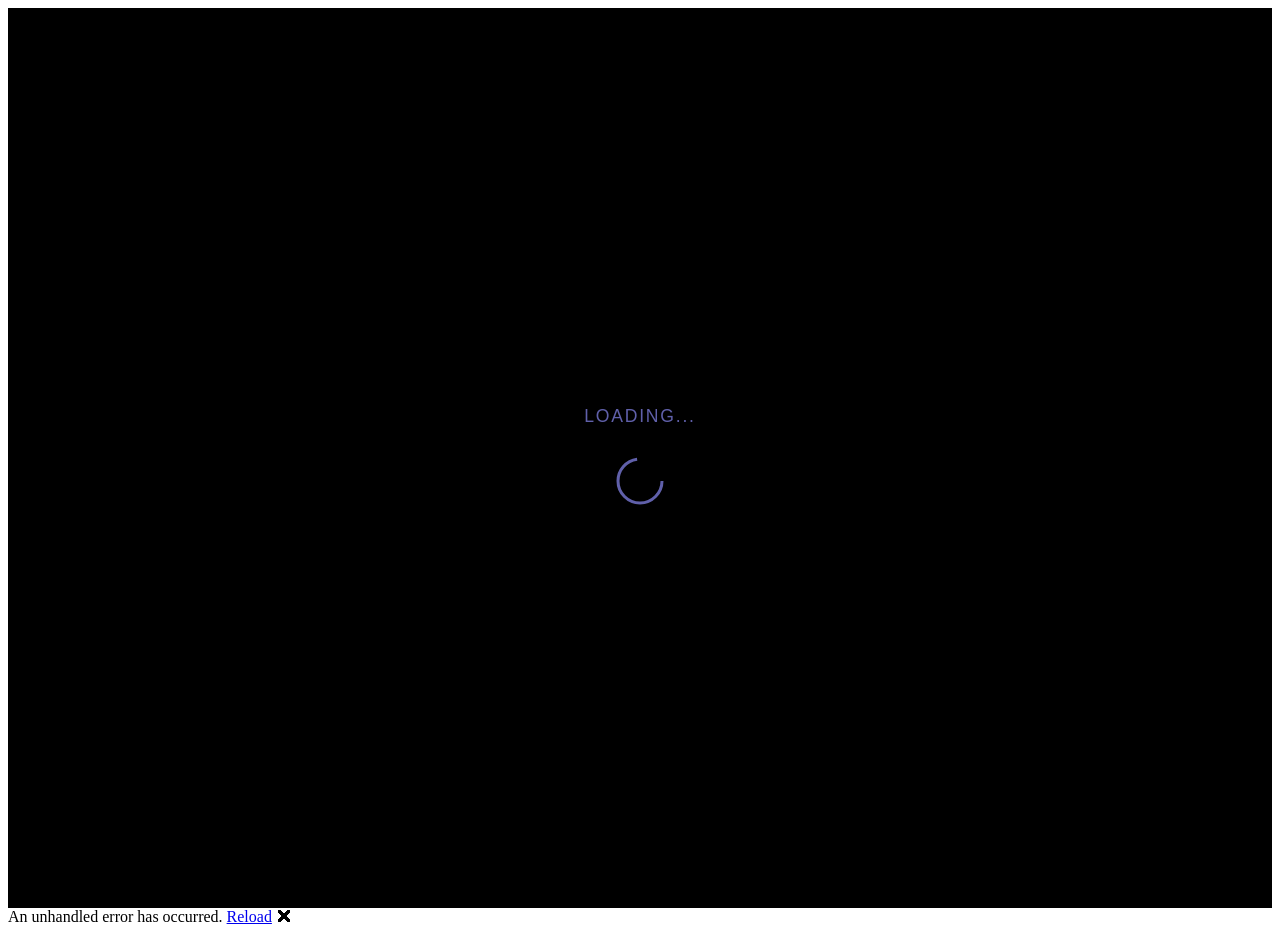
==== ProffieOS.Workbench/wwwroot/index.html @ eca3259f "Converted app to blazor webassembly using claude. not tested yet" ====
<!DOCTYPE html>
<html lang="en">
<head>
    <meta charset="utf-8" />
    <meta name="viewport" content="width=device-width, initial-scale=1.0" />
    <meta name="mobile-web-app-capable" content="yes" />
    <meta name="apple-mobile-web-app-capable" content="yes" />
    <title>ProffieOS Workbench</title>

    <!--
        BASE_PATH is a placeholder replaced at build/deploy time:
          - GitHub Actions: sed replaces it with /${REPO_NAME}/
          - Docker: envsubst replaces it with ${BASE_PATH} (defaults to /)
        Leave as "/" for local development / Docker default.
    -->
    <base href="/" />

    <link rel="preload" id="webassembly" />
    <link rel="stylesheet" href="css/app.css" />
    <link rel="icon" type="image/png" href="icon-256.png" />
    <link href="ProffieOS.Workbench.styles.css" rel="stylesheet" />
    <link href="https://fonts.googleapis.com/css?family=Roboto:300,400,500,700&display=swap" rel="stylesheet" />
    <link href="_content/MudBlazor/MudBlazor.min.css" rel="stylesheet" />
    <link href="manifest.webmanifest" rel="manifest" />
    <link rel="apple-touch-icon" sizes="256x256" href="icon-256.png" />
    <script type="importmap"></script>
</head>
<body>
    <div id="app">
        <!-- Loading indicator while Blazor WASM initialises -->
        <div style="display:flex;align-items:center;justify-content:center;height:100vh;background:#000;flex-direction:column;gap:1.5rem;">
            <div style="font-family:sans-serif;color:#6060aa;font-size:1.1rem;letter-spacing:.1em;">LOADING...</div>
            <svg width="60" height="60" viewBox="0 0 60 60">
                <circle cx="30" cy="30" r="22" fill="none" stroke="#6060aa" stroke-width="3"
                        stroke-dasharray="100" stroke-dashoffset="0"
                        style="animation:spin 1.2s linear infinite;transform-origin:50% 50%;" />
            </svg>
            <style>@keyframes spin { to { transform: rotate(360deg); } }</style>
        </div>
    </div>

    <div id="blazor-error-ui">
        An unhandled error has occurred.
        <a href="." class="reload">Reload</a>
        <span class="dismiss">🗙</span>
    </div>

    <script src="js/bluetooth.js"></script>
    <script src="js/usb.js"></script>
    <script src="_content/MudBlazor/MudBlazor.min.js"></script>
    <script src="_framework/blazor.webassembly#[.{fingerprint}].js"></script>
    <script>
        if ('serviceWorker' in navigator) {
            navigator.serviceWorker.register('service-worker.js', { updateViaCache: 'none' });
        }
    </script>
</body>
</html>
---- ProffieOS.Workbench/wwwroot/css/app.css ----
/* ── Fonts ─────────────────────────────────────────────────── */
@font-face {
    font-family: StarJedi;
    src: url('../Starjedi.ttf');
    unicode-range: U+0000-0024, U+26-003a, U+3c-5e, U+60-ff;
}

/* ── Reset / base ──────────────────────────────────────────── */
html, body {
    height: 100%;
    margin: 0;
    overflow: hidden;
    background: #000;
    color: #add8e6;
}

/* ── Star Jedi helper class ────────────────────────────────── */
.starjedi-title {
    font-family: StarJedi, sans-serif;
    line-height: 1.0;
}

/* ── Connect page ──────────────────────────────────────────── */
.connect-page {
    display: flex;
    flex-direction: column;
    align-items: center;
    justify-content: center;
    height: 100vh;
    gap: 2rem;
}

.connect-logo {
    text-align: center;
    line-height: 1.1;
    font-size: 2.5rem;
}

.connect-buttons {
    display: flex;
    gap: 1.5rem;
    flex-wrap: wrap;
    justify-content: center;
}

.connect-btn {
    min-width: 160px;
}

.password-area {
    display: flex;
    gap: 1rem;
    align-items: flex-end;
    flex-wrap: wrap;
    justify-content: center;
}

.password-field {
    min-width: 220px;
}

/* ── Saber button / card shared style ──────────────────────── */
.saber-btn {
    font-family: StarJedi, sans-serif;
    border-color: #6060aa !important;
    color: #add8e6 !important;
    transition: background-color 0.1s, transform 0.1s, box-shadow 0.1s;
}

.saber-btn:active,
.saber-btn:focus-visible {
    transform: scale(0.93);
    box-shadow: 0 0 8px #6060aa88 !important;
}

/* ── Saber card (preset / track / control) ─────────────────── */
.saber-card {
    background: #101040 !important;
    border: 2px solid #6060aa !important;
    border-radius: 15px 50px !important;
    color: #add8e6;
    cursor: pointer;
    user-select: none;
    display: flex;
    align-items: center;
    justify-content: center;
    text-align: center;
    padding: 8px;
    transition: background-color 0.12s, transform 0.1s, box-shadow 0.12s;
    min-height: 80px;
    min-width: 180px;
}

.saber-card:hover {
    background: #18185a !important;
    box-shadow: 0 0 6px #6060aa66;
}

.saber-card:active {
    transform: scale(0.94);
    box-shadow: 0 0 10px #6060aaaa;
    background: #303080 !important;
}

.saber-card.active {
    background: #505080 !important;
    border-color: #9090cc !important;
    box-shadow: 0 0 8px #9090cc66;
}

/* ── Card symbol (+ / trash) ───────────────────────────────── */
.card-symbol {
    font-size: 2rem;
    line-height: 1;
}

.card-title {
    font-size: 1.1rem;
    white-space: pre-line;
}

.action-card {
    border-style: dashed !important;
    opacity: 0.75;
}

.danger-card:hover {
    border-color: #cf6679 !important;
}

/* ── Dashboard layout ──────────────────────────────────────── */
.dashboard-header {
    display: flex;
    align-items: center;
    gap: 1rem;
    padding: 6px 12px;
    background: #0a0a2a;
    border-bottom: 1px solid #303070;
    flex-shrink: 0;
}

.header-left  { flex: 0 0 auto; }
.header-center { flex: 1 1 auto; display: flex; flex-direction: column; align-items: center; gap: 2px; }
.header-right { flex: 0 0 auto; display: flex; gap: 4px; }

.appname { font-size: 1.4rem; }

.volume-row {
    display: flex;
    align-items: center;
    gap: 8px;
    width: 100%;
    max-width: 400px;
}

.volume-slider { flex: 1; }

.mode-btn {
    color: #add8e6 !important;
    border: 1px solid #6060aa;
    border-radius: 12px !important;
    transition: background-color 0.1s, transform 0.1s;
}

.mode-btn:active { transform: scale(0.88); }

.reconnecting-banner {
    position: sticky;
    top: 0;
    z-index: 10;
}

/* ── Panels ────────────────────────────────────────────────── */
.dashboard-panels {
    display: flex;
    height: calc(100vh - 62px);
    overflow: hidden;
}

.panel {
    display: flex;
    flex-direction: column;
    flex: 1 1 0;
    min-width: 0;
    border-right: 1px solid #303070;
}

.panel:last-child { border-right: none; }

.settings-panel {
    flex: 0 0 100%;
}

.edit-panel {
    flex: 0 0 340px;
}

.panel-header {
    flex-shrink: 0;
    padding: 6px 8px;
    background: #0a0a2a;
    border-bottom: 1px solid #303070;
    border-radius: 20px 20px 8px 8px;
    margin: 4px 4px 0;
    text-align: center;
}

.panel-title { font-size: 1rem; }

.panel-scroll {
    flex: 1;
    overflow-y: auto;
    padding: 6px;
}

.panel-scroll::-webkit-scrollbar { width: 6px; }
.panel-scroll::-webkit-scrollbar-track { background: #0a0a2a; }
.panel-scroll::-webkit-scrollbar-thumb { background: #6060aa; border-radius: 3px; }

/* ── Card grid inside panels ───────────────────────────────── */
.card-grid {
    display: flex;
    flex-wrap: wrap;
    gap: 6px;
    justify-content: center;
    padding: 4px;
}

/* ── Edit / settings fields ────────────────────────────────── */
.edit-fields {
    display: flex;
    flex-direction: column;
    gap: 6px;
    padding: 4px;
}

.edit-card {
    border-radius: 12px 30px !important;
    min-height: unset !important;
    flex-direction: column !important;
    align-items: flex-start !important;
    padding: 12px !important;
    cursor: default;
}

.edit-card:hover { background: #101040 !important; box-shadow: none; transform: none; }
.edit-card:active { transform: none; background: #101040 !important; box-shadow: none; }

.field-label {
    font-size: 0.85rem;
    color: #add8e6;
    margin-bottom: 6px;
    display: block;
}

.saber-input {
    width: 100%;
    color: #add8e6 !important;
}

/* Override MudBlazor input text colors */
.saber-input .mud-input-root,
.saber-input .mud-input input,
.saber-input .mud-select-input {
    color: #add8e6 !important;
    font-family: StarJedi, sans-serif;
    font-size: 0.85rem;
}

/* ── Style editor ──────────────────────────────────────────── */
.style-card {
    min-width: 280px !important;
}

.arg-row {
    display: flex;
    align-items: center;
    gap: 10px;
    margin: 4px 0;
    width: 100%;
}

.arg-label {
    flex: 0 0 140px;
    font-size: 0.78rem;
    color: rgba(173,216,230,0.7);
    word-break: break-word;
}

.arg-input { flex: 1; }

.color-picker {
    border: 1px solid #6060aa;
    border-radius: 6px;
    background: none;
    height: 36px;
    width: 100px;
    cursor: pointer;
    padding: 2px;
}

/* ── Variation editor ──────────────────────────────────────── */
.variation-slider { width: 100%; }

.variation-row {
    display: flex;
    align-items: center;
    gap: 6px;
    margin-top: 6px;
}

.variation-input { max-width: 100px; }

.saber-icon-btn {
    color: #add8e6 !important;
    border: 1px solid #6060aa;
    border-radius: 8px !important;
}

/* ── Settings ──────────────────────────────────────────────── */
.setting-row {
    display: flex;
    align-items: center;
    justify-content: space-between;
    width: 100%;
}

.setting-label { font-size: 0.85rem; }

/* ── Snackbar / toast overrides ────────────────────────────── */
.mud-snackbar {
    font-family: sans-serif;
}

/* ── MudSlider track colour ─────────────────────────────────── */
.mud-slider .mud-slider-track {
    background: #6060aa !important;
}

/* ── MudSwitch colours ──────────────────────────────────────── */
.mud-switch-track {
    background-color: #303070 !important;
}

/* ── Blazor error UI ────────────────────────────────────────── */
#blazor-error-ui {
    background: #2a0a10;
    border-top: 1px solid #cf6679;
    bottom: 0;
    color: #ffb0ba;
    display: none;
    left: 0;
    padding: 0.6rem 1.25rem 0.7rem 1.25rem;
    position: fixed;
    width: 100%;
    z-index: 1000;
}

#blazor-error-ui .dismiss {
    cursor: pointer;
    position: absolute;
    right: 0.75rem;
    top: 0.5rem;
}
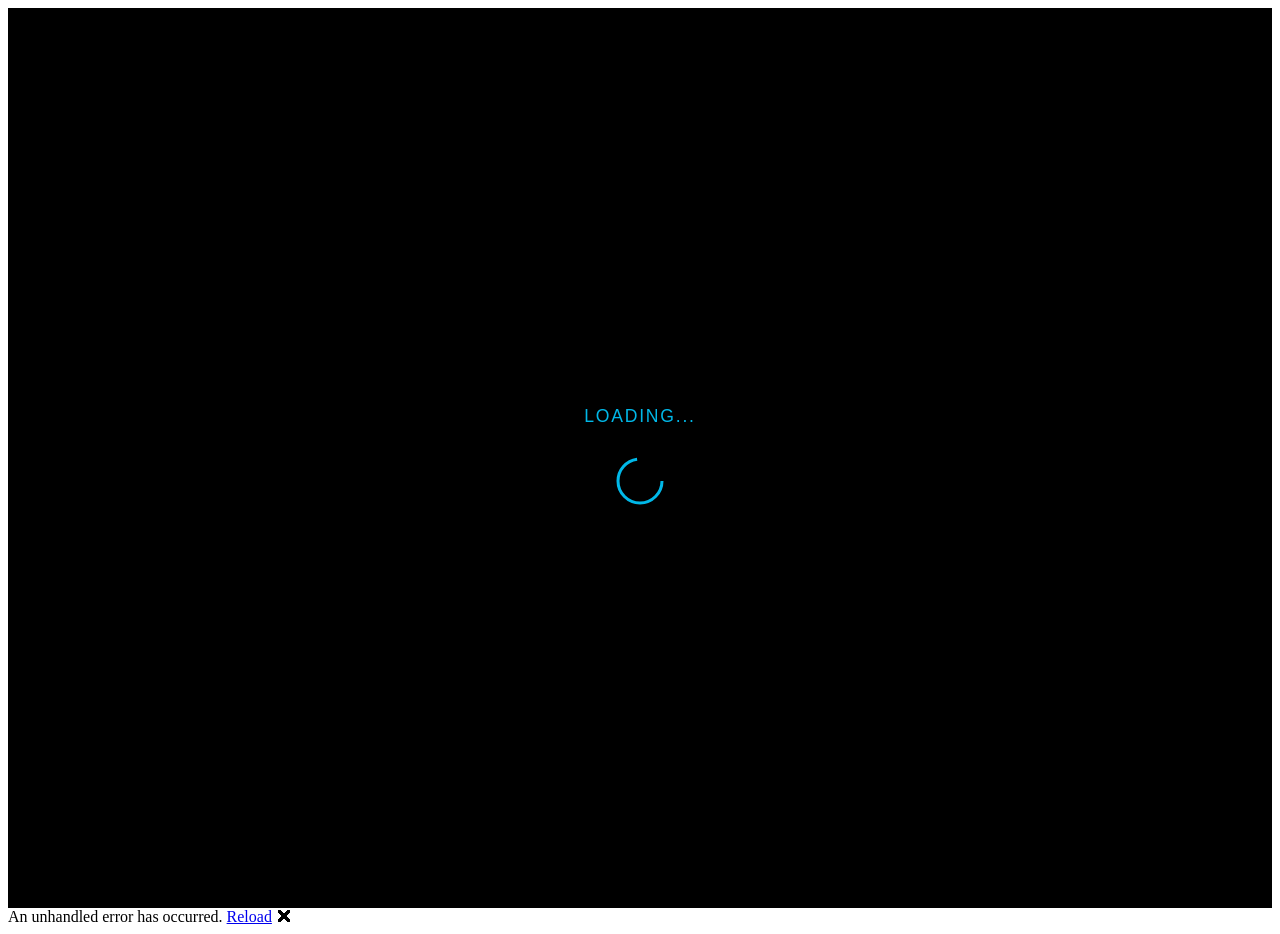
==== commit 8afead87: "redesign 2" ====
--- a/ProffieOS.Workbench/wwwroot/index.html
+++ b/ProffieOS.Workbench/wwwroot/index.html
@@ -29,9 +29,9 @@
     <div id="app">
         <!-- Loading indicator while Blazor WASM initialises -->
         <div style="display:flex;align-items:center;justify-content:center;height:100vh;background:#000;flex-direction:column;gap:1.5rem;">
-            <div style="font-family:sans-serif;color:#6060aa;font-size:1.1rem;letter-spacing:.1em;">LOADING...</div>
+            <div style="font-family:sans-serif;color:#00b8e8;font-size:1.1rem;letter-spacing:.1em;">LOADING...</div>
             <svg width="60" height="60" viewBox="0 0 60 60">
-                <circle cx="30" cy="30" r="22" fill="none" stroke="#6060aa" stroke-width="3"
+                <circle cx="30" cy="30" r="22" fill="none" stroke="#00b8e8" stroke-width="3"
                         stroke-dasharray="100" stroke-dashoffset="0"
                         style="animation:spin 1.2s linear infinite;transform-origin:50% 50%;" />
             </svg>
--- a/ProffieOS.Workbench/wwwroot/css/app.css
+++ b/ProffieOS.Workbench/wwwroot/css/app.css
@@ -1,364 +1,665 @@
-/* ── Fonts ─────────────────────────────────────────────────── */
+/* ── Fonts ───────────────────────────────────────────────── */
 @font-face {
     font-family: StarJedi;
     src: url('../Starjedi.ttf');
     unicode-range: U+0000-0024, U+26-003a, U+3c-5e, U+60-ff;
 }
 
-/* ── Reset / base ──────────────────────────────────────────── */
+/* ── Reset ───────────────────────────────────────────────── */
+*, *::before, *::after { box-sizing: border-box; }
+
 html, body {
-    height: 100%;
-    margin: 0;
-    overflow: hidden;
-    background: #000;
-    color: #add8e6;
-}
-
-/* ── Star Jedi helper class ────────────────────────────────── */
-.starjedi-title {
-    font-family: StarJedi, sans-serif;
-    line-height: 1.0;
-}
-
-/* ── Connect page ──────────────────────────────────────────── */
-.connect-page {
-    display: flex;
-    flex-direction: column;
-    align-items: center;
-    justify-content: center;
-    height: 100vh;
-    gap: 2rem;
-}
-
-.connect-logo {
-    text-align: center;
-    line-height: 1.1;
-    font-size: 2.5rem;
-}
-
-.connect-buttons {
-    display: flex;
-    gap: 1.5rem;
-    flex-wrap: wrap;
-    justify-content: center;
-}
-
-.connect-btn {
-    min-width: 160px;
-}
-
-.password-area {
-    display: flex;
-    gap: 1rem;
-    align-items: flex-end;
-    flex-wrap: wrap;
-    justify-content: center;
-}
-
-.password-field {
-    min-width: 220px;
-}
-
-/* ── Saber button / card shared style ──────────────────────── */
+    height: 100%; margin: 0; overflow: hidden;
+    background: #000810; color: #b0d8f8;
+    font-family: 'Roboto', sans-serif;
+}
+
+/* ── Deep space background ───────────────────────────────── */
+body::before {
+    content: ''; position: fixed; inset: 0; pointer-events: none; z-index: 0;
+    background:
+        radial-gradient(ellipse 70% 50% at 15% 20%, rgba(20,10,160,0.10) 0%, transparent 65%),
+        radial-gradient(ellipse 50% 65% at 85% 80%, rgba(0,50,190,0.08) 0%, transparent 60%),
+        radial-gradient(circle 1px at 7%  9%,  rgba(255,255,255,0.88) 0%, transparent 100%),
+        radial-gradient(circle 1px at 17% 4%,  rgba(255,255,255,0.65) 0%, transparent 100%),
+        radial-gradient(circle 1px at 31% 17%, rgba(255,255,255,0.78) 0%, transparent 100%),
+        radial-gradient(circle 1px at 44% 2%,  rgba(255,255,255,0.82) 0%, transparent 100%),
+        radial-gradient(circle 1px at 59% 11%, rgba(255,255,255,0.58) 0%, transparent 100%),
+        radial-gradient(circle 1px at 74% 6%,  rgba(255,255,255,0.92) 0%, transparent 100%),
+        radial-gradient(circle 1px at 87% 14%, rgba(255,255,255,0.68) 0%, transparent 100%),
+        radial-gradient(circle 1px at 96% 4%,  rgba(255,255,255,0.62) 0%, transparent 100%),
+        radial-gradient(circle 1px at 2%  29%, rgba(255,255,255,0.48) 0%, transparent 100%),
+        radial-gradient(circle 1px at 11% 41%, rgba(255,255,255,0.74) 0%, transparent 100%),
+        radial-gradient(circle 1px at 24% 34%, rgba(255,255,255,0.55) 0%, transparent 100%),
+        radial-gradient(circle 1px at 37% 47%, rgba(255,255,255,0.52) 0%, transparent 100%),
+        radial-gradient(circle 1px at 51% 27%, rgba(255,255,255,0.80) 0%, transparent 100%),
+        radial-gradient(circle 1px at 64% 37%, rgba(255,255,255,0.62) 0%, transparent 100%),
+        radial-gradient(circle 1px at 77% 24%, rgba(255,255,255,0.68) 0%, transparent 100%),
+        radial-gradient(circle 1px at 91% 32%, rgba(255,255,255,0.55) 0%, transparent 100%),
+        radial-gradient(circle 1px at 6%  59%, rgba(255,255,255,0.68) 0%, transparent 100%),
+        radial-gradient(circle 1px at 19% 71%, rgba(255,255,255,0.52) 0%, transparent 100%),
+        radial-gradient(circle 1px at 34% 64%, rgba(255,255,255,0.62) 0%, transparent 100%),
+        radial-gradient(circle 1px at 47% 77%, rgba(255,255,255,0.80) 0%, transparent 100%),
+        radial-gradient(circle 1px at 61% 57%, rgba(255,255,255,0.56) 0%, transparent 100%),
+        radial-gradient(circle 1px at 71% 69%, rgba(255,255,255,0.52) 0%, transparent 100%),
+        radial-gradient(circle 1px at 84% 61%, rgba(255,255,255,0.74) 0%, transparent 100%),
+        radial-gradient(circle 1px at 94% 74%, rgba(255,255,255,0.68) 0%, transparent 100%),
+        radial-gradient(circle 1px at 9%  87%, rgba(255,255,255,0.55) 0%, transparent 100%),
+        radial-gradient(circle 1px at 27% 91%, rgba(255,255,255,0.46) 0%, transparent 100%),
+        radial-gradient(circle 1px at 41% 84%, rgba(255,255,255,0.68) 0%, transparent 100%),
+        radial-gradient(circle 1px at 57% 94%, rgba(255,255,255,0.62) 0%, transparent 100%),
+        radial-gradient(circle 1px at 69% 87%, rgba(255,255,255,0.52) 0%, transparent 100%),
+        radial-gradient(circle 1px at 81% 91%, rgba(255,255,255,0.82) 0%, transparent 100%);
+}
+
+/* Subtle grid overlay */
+body::after {
+    content: ''; position: fixed; inset: 0; pointer-events: none; z-index: 1;
+    background-image:
+        linear-gradient(rgba(0,200,255,0.016) 1px, transparent 1px),
+        linear-gradient(90deg, rgba(0,200,255,0.016) 1px, transparent 1px);
+    background-size: 44px 44px;
+}
+
+.mud-layout, .mud-main-content { background: transparent !important; }
+
+/* ── Animations ──────────────────────────────────────────── */
+@keyframes spin-cw  { to { transform: rotate( 360deg); } }
+@keyframes spin-ccw { to { transform: rotate(-360deg); } }
+@keyframes holo-pulse {
+    0%, 100% { text-shadow: 0 0 20px rgba(0,210,255,0.70), 0 0 50px rgba(0,180,240,0.36); }
+    50%       { text-shadow: 0 0 32px rgba(0,210,255,0.95), 0 0 70px rgba(0,180,240,0.55); }
+}
+@keyframes reticle-breathe {
+    0%, 100% { opacity: 0.88; }
+    50%       { opacity: 1.0; }
+}
+
+/* ── Utility ─────────────────────────────────────────────── */
+.starjedi-title { font-family: StarJedi, sans-serif; line-height: 1.0; }
+
+/* ════════════════════════════════════════════════════════════
+   CONNECT PAGE  (.hs-*)
+   ════════════════════════════════════════════════════════════ */
+.hs-screen {
+    position: relative; z-index: 2;
+    display: flex; flex-direction: column;
+    align-items: center; justify-content: center;
+    height: 100vh; gap: 2.4rem; padding: 2rem;
+}
+
+.hs-brand { display: flex; flex-direction: column; align-items: center; gap: 8px; text-align: center; }
+
+.hs-title {
+    font-size: clamp(2.2rem, 5vw, 3.2rem);
+    letter-spacing: 0.06em; color: #d8f2ff;
+    animation: holo-pulse 4s ease-in-out infinite;
+}
+
+.hs-tagline {
+    font-size: 0.58rem; letter-spacing: 0.34em;
+    text-transform: uppercase; color: rgba(176,216,248,0.32); margin-top: 4px;
+}
+
+/* Section divider */
+.hs-divider {
+    display: flex; align-items: center; gap: 14px;
+    color: rgba(176,216,248,0.26); font-size: 0.57rem;
+    letter-spacing: 0.30em; text-transform: uppercase;
+    width: 100%; max-width: 460px;
+}
+.hs-divider::before, .hs-divider::after {
+    content: ''; flex: 1; height: 1px;
+    background: linear-gradient(90deg, transparent, rgba(0,180,240,0.44));
+}
+.hs-divider::after { background: linear-gradient(90deg, rgba(0,180,240,0.44), transparent); }
+
+/* Connection tiles */
+.hs-tiles { display: flex; gap: 2rem; flex-wrap: wrap; justify-content: center; }
+
+.hs-tile {
+    width: 172px; height: 196px;
+    display: flex; flex-direction: column;
+    align-items: center; justify-content: center; gap: 12px;
+    cursor: pointer; user-select: none;
+    position: relative; overflow: hidden;
+    background: rgba(0, 16, 38, 0.95);
+    border: 1px solid rgba(0,175,235,0.28);
+    border-radius: 4px;
+    transition: background 0.22s, border-color 0.22s, box-shadow 0.22s, transform 0.14s;
+}
+/* Corner accent */
+.hs-tile::before {
+    content: '';
+    position: absolute; top: -1px; right: -1px;
+    border-style: solid; border-width: 0 28px 28px 0;
+    border-color: transparent rgba(0,175,235,0.38) transparent transparent;
+    transition: border-color 0.22s;
+}
+/* Bottom scan line */
+.hs-tile::after {
+    content: '';
+    position: absolute; bottom: 0; left: 0; right: 0; height: 2px;
+    background: linear-gradient(90deg, transparent, rgba(0,210,255,0.80), transparent);
+    opacity: 0; transition: opacity 0.22s;
+    box-shadow: 0 0 8px rgba(0,210,255,0.65);
+}
+.hs-tile:hover {
+    background: rgba(0, 26, 56, 0.98);
+    border-color: rgba(0,210,255,0.68);
+    box-shadow: 0 0 26px rgba(0,190,240,0.18), inset 0 0 28px rgba(0,210,255,0.05);
+}
+.hs-tile:hover::before  { border-color: transparent rgba(0,210,255,0.68) transparent transparent; }
+.hs-tile:hover::after   { opacity: 1; }
+.hs-tile:active         { transform: scale(0.96); }
+.hs-tile-busy           { opacity: 0.48; pointer-events: none; }
+
+.hs-tile-icon {
+    font-size: 2.8rem !important; height: 2.8rem !important; width: 2.8rem !important;
+    color: #60c8f8 !important;
+    filter: drop-shadow(0 0 10px rgba(0,200,255,0.60));
+}
+.hs-tile-name {
+    font-size: 1.14rem; color: #d0eeff; letter-spacing: 0.12em;
+    text-shadow: 0 0 12px rgba(0,210,255,0.60);
+}
+.hs-tile-desc {
+    font-size: 0.55rem; color: rgba(176,216,248,0.32);
+    letter-spacing: 0.20em; text-transform: uppercase; margin-top: -6px;
+}
+
+/* Password area */
+.hs-password {
+    display: flex; gap: 1rem; align-items: flex-end;
+    flex-wrap: wrap; justify-content: center;
+    background: rgba(0, 12, 32, 0.92);
+    border: 1px solid rgba(0,175,235,0.24); border-radius: 5px;
+    padding: 16px 20px; position: relative;
+    max-width: 460px; width: 100%;
+}
+.hs-password::before {
+    content: ''; position: absolute; top: -1px; left: 20%; right: 20%; height: 1px;
+    background: linear-gradient(90deg, transparent, rgba(0,210,255,0.65), transparent);
+    box-shadow: 0 0 6px rgba(0,210,255,0.35);
+}
+.hs-pw-field { min-width: 220px; }
+
+/* Known devices */
+.hs-known { display: flex; flex-direction: column; align-items: center; gap: 8px; max-width: 460px; width: 100%; }
+.hs-known-title { font-family: StarJedi, sans-serif; font-size: 0.76rem; color: rgba(176,216,248,0.32); letter-spacing: 0.10em; }
+.hs-known-empty { font-family: StarJedi, sans-serif; font-size: 0.72rem; color: rgba(176,216,248,0.20); text-align: center; }
+
+/* Shared outlined button */
 .saber-btn {
-    font-family: StarJedi, sans-serif;
-    border-color: #6060aa !important;
-    color: #add8e6 !important;
-    transition: background-color 0.1s, transform 0.1s, box-shadow 0.1s;
-}
-
-.saber-btn:active,
-.saber-btn:focus-visible {
-    transform: scale(0.93);
-    box-shadow: 0 0 8px #6060aa88 !important;
-}
-
-/* ── Saber card (preset / track / control) ─────────────────── */
+    font-family: StarJedi, sans-serif !important;
+    border-color: rgba(0,175,235,0.52) !important;
+    color: #c0dcff !important;
+    transition: all 0.15s !important;
+}
+.saber-btn:hover {
+    background: rgba(0,28,66,0.62) !important;
+    border-color: rgba(0,210,255,0.88) !important;
+    box-shadow: 0 0 14px rgba(0,180,240,0.30) !important;
+}
+.saber-btn:active { transform: scale(0.94) !important; }
+
+/* ════════════════════════════════════════════════════════════
+   APP SHELL  (.wb-*)
+   ════════════════════════════════════════════════════════════ */
+.wb-shell {
+    position: relative; z-index: 2;
+    display: flex; flex-direction: column;
+    height: 100vh; overflow: hidden;
+}
+
+/* ── Header ──────────────────────────────────────────────── */
+.wb-header {
+    height: 52px; flex-shrink: 0;
+    display: flex; align-items: center; gap: 8px; padding: 0 12px 0 16px;
+    background: rgba(0, 8, 22, 0.99);
+    position: relative; z-index: 10; backdrop-filter: blur(24px);
+}
+.wb-header::after {
+    content: ''; position: absolute; bottom: 0; left: 0; right: 0; height: 1px;
+    background: linear-gradient(90deg,
+        transparent 0%, rgba(0,175,235,0.18) 5%,
+        rgba(0,210,255,0.80) 50%,
+        rgba(0,175,235,0.18) 95%, transparent 100%);
+    box-shadow: 0 0 10px rgba(0,210,255,0.32);
+}
+.wb-title {
+    font-size: 1.08rem; letter-spacing: 0.06em; flex-shrink: 0;
+    color: #d0eeff; text-shadow: 0 0 22px rgba(0,210,255,0.72);
+}
+.wb-header-spacer { flex: 1; min-width: 0; }
+.wb-vol { display: flex; align-items: center; gap: 6px; flex: 1; max-width: 300px; }
+.wb-vol-slider { flex: 1; }
+.wb-vol-val { min-width: 3.5ch; flex-shrink: 0; opacity: 0.44; font-family: monospace; font-size: 0.68rem; }
+.wb-battery {
+    font-size: 0.68rem !important; height: 24px !important;
+    color: rgba(176,216,248,0.58) !important;
+    border-color: rgba(0,175,235,0.28) !important;
+}
+.wb-icon-btn {
+    color: rgba(176,216,248,0.60) !important;
+    border: 1px solid rgba(0,175,235,0.26) !important;
+    border-radius: 4px !important;
+    transition: all 0.14s !important;
+}
+.wb-icon-btn:hover {
+    background: rgba(0,26,62,0.80) !important;
+    border-color: rgba(0,210,255,0.80) !important;
+    color: #d0eeff !important;
+    box-shadow: 0 0 10px rgba(0,180,240,0.22) !important;
+}
+.wb-icon-btn:active { transform: scale(0.88); }
+
+.reconnecting-banner { position: sticky; top: 0; z-index: 20; }
+
+/* ── Body: 3-column grid ─────────────────────────────────── */
+.wb-body {
+    flex: 1; min-height: 0; overflow: hidden;
+    display: grid; grid-template-columns: 200px 1fr 220px;
+}
+
+/* ── Left panel ──────────────────────────────────────────── */
+.wb-left {
+    display: flex; flex-direction: column;
+    background: rgba(0, 12, 28, 0.99);
+    border-right: 1px solid rgba(0,155,215,0.14);
+    overflow: hidden; min-height: 0;
+}
+
+/* ── Center stage ────────────────────────────────────────── */
+.wb-center {
+    display: flex; align-items: center; justify-content: center;
+    overflow: hidden; min-height: 0; position: relative;
+}
+.wb-center::before {
+    content: ''; position: absolute; inset: 0; pointer-events: none;
+    background: radial-gradient(ellipse 75% 90% at center, rgba(0,45,110,0.10) 0%, transparent 70%);
+}
+
+/* ── Right panel ─────────────────────────────────────────── */
+.wb-right {
+    display: flex; flex-direction: column;
+    background: rgba(0, 12, 28, 0.99);
+    border-left: 1px solid rgba(0,155,215,0.14);
+    overflow: hidden; min-height: 0;
+}
+
+/* ── Panel section header (used in left/right panels) ─────── */
+.wb-pane-hdr {
+    flex-shrink: 0; padding: 9px 12px 8px 14px;
+    border-bottom: 1px solid rgba(0,155,215,0.14);
+    display: flex; align-items: center; gap: 8px;
+}
+.wb-pane-hdr::before {
+    content: ''; width: 3px; height: 14px; flex-shrink: 0;
+    background: linear-gradient(180deg, rgba(0,210,255,1.0) 0%, rgba(0,120,200,0.08) 100%);
+    border-radius: 2px; box-shadow: 0 0 8px rgba(0,210,255,0.55);
+}
+.wb-pane-label {
+    font-family: StarJedi, sans-serif; font-size: 0.72rem;
+    color: rgba(176,216,248,0.52); letter-spacing: 0.12em;
+}
+
+/* ── Combat button grid ──────────────────────────────────── */
+.cmd-grid {
+    flex: 1; display: grid; grid-template-columns: 1fr 1fr;
+    gap: 4px; padding: 8px; align-content: stretch; min-height: 0;
+}
+.cmd-grid > :last-child { grid-column: 1 / -1; }
+
+/* ── Combat button ───────────────────────────────────────── */
+.wb-btn {
+    -webkit-appearance: none; appearance: none;
+    background: rgba(0, 14, 34, 0.94) !important;
+    border: 1px solid rgba(0,155,215,0.18) !important;
+    border-radius: 6px !important;
+    color: #b0d8f8; cursor: pointer; user-select: none; font-family: inherit;
+    display: flex !important; flex-direction: column !important;
+    align-items: center !important; justify-content: center !important;
+    gap: 5px; padding: 6px 4px;
+    transition: background 0.13s, border-color 0.13s, transform 0.10s, box-shadow 0.13s;
+    min-height: 0; min-width: 0;
+    position: relative; overflow: hidden;
+}
+.wb-btn::after {
+    content: ''; position: absolute; bottom: 0; left: 0; right: 0; height: 1px;
+    background: linear-gradient(90deg, transparent, rgba(0,210,255,0.26), transparent);
+    opacity: 0; transition: opacity 0.13s;
+}
+.wb-btn:hover {
+    background: rgba(0, 26, 58, 0.97) !important;
+    border-color: rgba(0,185,240,0.50) !important;
+    box-shadow: 0 0 12px rgba(0,175,240,0.14) !important;
+}
+.wb-btn:hover::after { opacity: 1; }
+.wb-btn:active {
+    transform: scale(0.87);
+    background: rgba(0, 38, 88, 0.99) !important;
+    box-shadow: 0 0 20px rgba(0,210,255,0.30) !important;
+    border-color: rgba(0,210,255,0.60) !important;
+}
+.wb-btn.active {
+    background: rgba(0, 44, 106, 0.96) !important;
+    border-color: rgba(0,210,255,0.60) !important;
+    box-shadow: 0 0 14px rgba(0,175,240,0.28), inset 0 0 14px rgba(0,210,255,0.07) !important;
+}
+.wb-btn-icon {
+    font-size: 1.30rem !important; height: 1.30rem !important; width: 1.30rem !important;
+    color: rgba(176,216,248,0.82) !important;
+    filter: drop-shadow(0 0 3px rgba(0,200,255,0.24));
+}
+.wb-btn.active .wb-btn-icon {
+    color: #a8d8ff !important;
+    filter: drop-shadow(0 0 9px rgba(0,210,255,0.75));
+}
+.wb-btn-label {
+    font-family: StarJedi, sans-serif; font-size: 0.52rem;
+    line-height: 1.15; opacity: 0.68; text-align: center;
+    white-space: normal; word-break: break-word; letter-spacing: 0.02em; max-width: 80px;
+}
+.wb-btn.active .wb-btn-label { opacity: 1; }
+
+/* ════════════════════════════════════════════════════════════
+   TARGETING RETICLE
+   ════════════════════════════════════════════════════════════ */
+.reticle {
+    position: relative;
+    width: clamp(180px, 42%, 260px);
+    aspect-ratio: 1;
+    display: flex; align-items: center; justify-content: center;
+    animation: reticle-breathe 5s ease-in-out infinite;
+}
+
+/* Outer arc — 4 segments, rotates CW */
+.arc-outer {
+    position: absolute; inset: 0; border-radius: 50%;
+    background: conic-gradient(
+        rgba(0, 210, 255, 0.55) 0deg 80deg,
+        transparent 80deg 100deg,
+        rgba(0, 210, 255, 0.55) 100deg 170deg,
+        transparent 170deg 190deg,
+        rgba(0, 210, 255, 0.55) 190deg 260deg,
+        transparent 260deg 280deg,
+        rgba(0, 210, 255, 0.55) 280deg 360deg
+    );
+    -webkit-mask: radial-gradient(transparent 44%, black 46%);
+    mask: radial-gradient(transparent 44%, black 46%);
+    animation: spin-cw 28s linear infinite;
+    filter: blur(0.4px);
+}
+
+/* Inner arc — 6 segments, counter-rotates */
+.arc-inner {
+    position: absolute; inset: 14%; border-radius: 50%;
+    background: conic-gradient(
+        rgba(0, 210, 255, 0.28) 0deg 50deg,
+        transparent 50deg 110deg,
+        rgba(0, 210, 255, 0.28) 110deg 170deg,
+        transparent 170deg 230deg,
+        rgba(0, 210, 255, 0.28) 230deg 290deg,
+        transparent 290deg 360deg
+    );
+    -webkit-mask: radial-gradient(transparent 42%, black 44%);
+    mask: radial-gradient(transparent 42%, black 44%);
+    animation: spin-ccw 18s linear infinite;
+    filter: blur(0.3px);
+}
+
+/* Cardinal tick marks */
+.r-mark {
+    position: absolute;
+    background: rgba(0, 210, 255, 0.72);
+    box-shadow: 0 0 4px rgba(0,210,255,0.65);
+}
+.r-n, .r-s { width: 1px; height: 10px; left: calc(50% - 0.5px); }
+.r-n { top: 3px; }
+.r-s { bottom: 3px; }
+.r-e, .r-w { height: 1px; width: 10px; top: calc(50% - 0.5px); }
+.r-e { right: 3px; }
+.r-w { left: 3px; }
+
+/* Preset name displayed inside the reticle */
+.reticle-core {
+    position: relative; z-index: 1;
+    display: flex; flex-direction: column;
+    align-items: center; justify-content: center;
+    gap: 6px; text-align: center;
+    max-width: 76%;
+}
+.r-sub {
+    font-size: 0.48rem; letter-spacing: 0.32em;
+    text-transform: uppercase; color: rgba(176,216,248,0.30);
+}
+.r-title {
+    font-size: clamp(0.88rem, 2.8vw, 1.52rem);
+    color: #d8f2ff;
+    text-shadow: 0 0 24px rgba(0,210,255,0.75);
+    overflow-wrap: break-word; word-break: break-word; line-height: 1.12;
+}
+
+/* ════════════════════════════════════════════════════════════
+   SHARED PANEL COMPONENTS
+   ════════════════════════════════════════════════════════════ */
+.panel {
+    display: flex; flex-direction: column; flex: 1 1 0; min-height: 0; min-width: 0;
+}
+
+/* Panel label header (TracksPanel in dashboard) */
+.panel-label {
+    display: flex; align-items: center; gap: 8px;
+    padding: 9px 12px 8px 14px; flex-shrink: 0;
+    border-bottom: 1px solid rgba(0,155,215,0.14);
+}
+.panel-label::before {
+    content: ''; width: 3px; height: 14px; flex-shrink: 0;
+    background: linear-gradient(180deg, rgba(0,210,255,1.0) 0%, rgba(0,120,200,0.08) 100%);
+    border-radius: 2px; box-shadow: 0 0 8px rgba(0,210,255,0.55);
+}
+.panel-label-text {
+    font-family: StarJedi, sans-serif; font-size: 0.72rem;
+    color: rgba(176,216,248,0.52); letter-spacing: 0.12em;
+}
+
+.panel-scroll {
+    flex: 1; overflow-y: auto; padding: 4px 6px; min-height: 0;
+}
+.panel-scroll::-webkit-scrollbar { width: 3px; }
+.panel-scroll::-webkit-scrollbar-track { background: transparent; }
+.panel-scroll::-webkit-scrollbar-thumb { background: rgba(0,175,240,0.35); border-radius: 2px; }
+
+/* Track list */
+.track-list-item {
+    border-radius: 5px !important; margin: 2px 0 !important;
+    padding: 8px 10px !important;
+    transition: background 0.13s, border-color 0.13s !important;
+    border: 1px solid transparent !important;
+}
+.track-list-item:hover {
+    background: rgba(0,22,52,0.82) !important;
+    border-color: rgba(0,165,220,0.24) !important;
+}
+.track-list-item.active-track {
+    background: rgba(0,34,84,0.95) !important;
+    border-color: rgba(0,210,255,0.45) !important;
+    box-shadow: 0 0 10px rgba(0,175,240,0.14) !important;
+}
+
+/* Panel header (edit/settings pages) */
+.panel-header {
+    flex-shrink: 0; padding: 9px 16px 7px;
+    background: rgba(0, 8, 22, 0.97);
+    border-radius: 20px 20px 6px 6px; margin: 4px 4px 0;
+    text-align: center; position: relative;
+}
+.panel-header::after {
+    content: ''; position: absolute; bottom: 0; left: 16px; right: 16px; height: 1px;
+    background: linear-gradient(90deg, transparent, rgba(0,210,255,0.46), transparent);
+}
+.panel-title {
+    font-family: StarJedi, sans-serif; font-size: 0.86rem;
+    color: rgba(176,216,248,0.84);
+    text-shadow: 0 0 10px rgba(0,210,255,0.38); letter-spacing: 0.06em;
+}
+
+/* ════════════════════════════════════════════════════════════
+   PRESETS BAR (footer)
+   ════════════════════════════════════════════════════════════ */
+.presets-bar {
+    flex-shrink: 0; position: relative;
+    background: rgba(0, 8, 22, 0.99);
+    padding: 6px 10px 8px; backdrop-filter: blur(24px);
+}
+.presets-bar::before {
+    content: ''; position: absolute; top: 0; left: 0; right: 0; height: 1px;
+    background: linear-gradient(90deg,
+        transparent 0%, rgba(0,175,235,0.18) 8%,
+        rgba(0,210,255,0.74) 50%,
+        rgba(0,175,235,0.18) 92%, transparent 100%);
+    box-shadow: 0 0 8px rgba(0,210,255,0.26);
+}
+.presets-bar-scroll {
+    display: flex; gap: 6px; overflow-x: auto;
+    padding-bottom: 2px; justify-content: safe center;
+}
+.presets-bar-scroll::-webkit-scrollbar { height: 2px; }
+.presets-bar-scroll::-webkit-scrollbar-track { background: transparent; }
+.presets-bar-scroll::-webkit-scrollbar-thumb { background: rgba(0,175,240,0.38); border-radius: 2px; }
+
+/* Preset card */
 .saber-card {
-    background: #101040 !important;
-    border: 2px solid #6060aa !important;
-    border-radius: 15px 50px !important;
-    color: #add8e6;
-    cursor: pointer;
-    user-select: none;
-    display: flex;
-    align-items: center;
-    justify-content: center;
-    text-align: center;
-    padding: 8px;
-    transition: background-color 0.12s, transform 0.1s, box-shadow 0.12s;
-    min-height: 80px;
-    min-width: 180px;
-}
-
+    background: rgba(0, 14, 34, 0.92) !important;
+    border: 1px solid rgba(0,155,215,0.24) !important;
+    border-radius: 4px !important;
+    color: #b0d8f8; cursor: pointer; user-select: none;
+    display: flex; align-items: center; justify-content: center;
+    text-align: center; padding: 8px;
+    transition: background 0.13s, border-color 0.13s, transform 0.10s, box-shadow 0.13s;
+    min-height: 64px; min-width: 104px;
+    position: relative; overflow: hidden;
+}
+.saber-card::before {
+    content: ''; position: absolute; top: 0; left: 10%; right: 10%; height: 1px;
+    background: linear-gradient(90deg, transparent, rgba(0,175,220,0.22), transparent);
+    transition: background 0.13s;
+}
 .saber-card:hover {
-    background: #18185a !important;
-    box-shadow: 0 0 6px #6060aa66;
-}
-
-.saber-card:active {
-    transform: scale(0.94);
-    box-shadow: 0 0 10px #6060aaaa;
-    background: #303080 !important;
-}
-
+    background: rgba(0, 24, 56, 0.96) !important;
+    border-color: rgba(0,190,240,0.55) !important;
+    box-shadow: 0 0 14px rgba(0,175,240,0.16) !important;
+}
+.saber-card:hover::before {
+    background: linear-gradient(90deg, transparent, rgba(0,210,255,0.50), transparent);
+}
+.saber-card:active { transform: scale(0.93); }
 .saber-card.active {
-    background: #505080 !important;
-    border-color: #9090cc !important;
-    box-shadow: 0 0 8px #9090cc66;
-}
-
-/* ── Card symbol (+ / trash) ───────────────────────────────── */
-.card-symbol {
-    font-size: 2rem;
-    line-height: 1;
-}
-
-.card-title {
-    font-size: 1.1rem;
-    white-space: pre-line;
-}
-
-.action-card {
-    border-style: dashed !important;
-    opacity: 0.75;
-}
-
-.danger-card:hover {
-    border-color: #cf6679 !important;
-}
-
-/* ── Dashboard layout ──────────────────────────────────────── */
-.dashboard-header {
-    display: flex;
-    align-items: center;
-    gap: 1rem;
-    padding: 6px 12px;
-    background: #0a0a2a;
-    border-bottom: 1px solid #303070;
-    flex-shrink: 0;
-}
-
-.header-left  { flex: 0 0 auto; }
-.header-center { flex: 1 1 auto; display: flex; flex-direction: column; align-items: center; gap: 2px; }
-.header-right { flex: 0 0 auto; display: flex; gap: 4px; }
-
-.appname { font-size: 1.4rem; }
-
-.volume-row {
-    display: flex;
-    align-items: center;
-    gap: 8px;
-    width: 100%;
-    max-width: 400px;
-}
-
-.volume-slider { flex: 1; }
-
-.mode-btn {
-    color: #add8e6 !important;
-    border: 1px solid #6060aa;
-    border-radius: 12px !important;
-    transition: background-color 0.1s, transform 0.1s;
-}
-
-.mode-btn:active { transform: scale(0.88); }
-
-.reconnecting-banner {
-    position: sticky;
-    top: 0;
-    z-index: 10;
-}
-
-/* ── Panels ────────────────────────────────────────────────── */
+    background: rgba(0, 36, 88, 0.98) !important;
+    border-color: rgba(0,210,255,0.66) !important;
+    box-shadow: 0 0 18px rgba(0,175,240,0.26), inset 0 0 16px rgba(0,210,255,0.07) !important;
+}
+.saber-card.active::before {
+    background: linear-gradient(90deg, transparent, rgba(0,210,255,0.72), transparent);
+    box-shadow: 0 0 6px rgba(0,210,255,0.42);
+}
+.card-symbol { font-size: 1.8rem; line-height: 1; }
+.card-title  { font-size: 0.88rem; white-space: pre-line; }
+.action-card  { border-style: dashed !important; opacity: 0.60; }
+.danger-card:hover { border-color: rgba(220,50,70,0.70) !important; color: #ffb0b8 !important; }
+.presets-bar-card {
+    min-width: 104px !important; min-height: 64px !important;
+    flex-shrink: 0; flex-direction: column !important; gap: 2px;
+}
+.preset-index {
+    font-family: monospace; font-size: 0.52rem; opacity: 0.28;
+    position: absolute; top: 5px; left: 6px; line-height: 1;
+}
+.saber-card.active .preset-index { opacity: 0.52; }
+
+/* Card grid (PresetsPanel / ControlsPanel on edit page) */
+.card-grid {
+    display: grid; grid-template-columns: 1fr 1fr; gap: 6px; padding: 6px;
+}
+.preset-card { min-height: 64px !important; flex-direction: column !important; gap: 2px; }
+
+/* ════════════════════════════════════════════════════════════
+   EDIT / SETTINGS PAGES
+   ════════════════════════════════════════════════════════════ */
 .dashboard-panels {
-    display: flex;
-    height: calc(100vh - 62px);
-    overflow: hidden;
-}
-
-.panel {
-    display: flex;
-    flex-direction: column;
-    flex: 1 1 0;
-    min-width: 0;
-    border-right: 1px solid #303070;
-}
-
-.panel:last-child { border-right: none; }
-
-.settings-panel {
-    flex: 0 0 100%;
-}
-
-.edit-panel {
-    flex: 0 0 340px;
-}
-
-.panel-header {
-    flex-shrink: 0;
-    padding: 6px 8px;
-    background: #0a0a2a;
-    border-bottom: 1px solid #303070;
-    border-radius: 20px 20px 8px 8px;
-    margin: 4px 4px 0;
-    text-align: center;
-}
-
-.panel-title { font-size: 1rem; }
-
-.panel-scroll {
-    flex: 1;
-    overflow-y: auto;
-    padding: 6px;
-}
-
-.panel-scroll::-webkit-scrollbar { width: 6px; }
-.panel-scroll::-webkit-scrollbar-track { background: #0a0a2a; }
-.panel-scroll::-webkit-scrollbar-thumb { background: #6060aa; border-radius: 3px; }
-
-/* ── Card grid inside panels ───────────────────────────────── */
-.card-grid {
-    display: flex;
-    flex-wrap: wrap;
-    gap: 6px;
-    justify-content: center;
-    padding: 4px;
-}
-
-/* ── Edit / settings fields ────────────────────────────────── */
-.edit-fields {
-    display: flex;
-    flex-direction: column;
-    gap: 6px;
-    padding: 4px;
-}
+    display: flex; flex-direction: row;
+    height: calc(100vh - 52px); overflow: hidden;
+}
+.settings-panel { flex: 0 0 100%; }
+.edit-panel      { flex: 0 0 340px; }
+.edit-layout .presets-panel { flex: 0 0 33.333%; }
+.edit-layout .edit-panel    { flex: 0 0 66.667%; }
+.edit-fields { display: flex; flex-direction: column; gap: 6px; padding: 4px; }
+.settings-grid {
+    display: grid; grid-template-columns: repeat(auto-fit, minmax(280px, 320px));
+    gap: 12px; justify-content: center; align-content: start;
+}
+.edit-grid {
+    display: grid; grid-template-columns: repeat(auto-fit, minmax(320px, 1fr));
+    gap: 12px; justify-content: stretch; align-content: start; align-items: start;
+}
+.settings-grid .edit-card { width: 320px; max-width: 100%; justify-self: center; }
+.edit-grid .edit-card      { width: 100%; max-width: none; justify-self: stretch; }
+.style-editors-section  { grid-column: 1 / -1; }
+.style-section-title    { margin: 0 0 8px 4px; }
+.style-editors-grid {
+    display: grid; grid-template-columns: repeat(auto-fit, minmax(320px, 1fr));
+    gap: 12px; align-items: start;
+}
+.style-editors-grid .edit-card  { width: 100%; max-width: none; justify-self: stretch; }
+.style-editors-grid .style-card { min-width: 0 !important; }
 
 .edit-card {
-    border-radius: 12px 30px !important;
-    min-height: unset !important;
-    flex-direction: column !important;
-    align-items: flex-start !important;
-    padding: 12px !important;
-    cursor: default;
-}
-
-.edit-card:hover { background: #101040 !important; box-shadow: none; transform: none; }
-.edit-card:active { transform: none; background: #101040 !important; box-shadow: none; }
-
-.field-label {
-    font-size: 0.85rem;
-    color: #add8e6;
-    margin-bottom: 6px;
-    display: block;
-}
-
-.saber-input {
-    width: 100%;
-    color: #add8e6 !important;
-}
-
-/* Override MudBlazor input text colors */
+    background: rgba(0, 14, 34, 0.92) !important;
+    border: 1px solid rgba(0,155,215,0.22) !important;
+    border-left: 3px solid rgba(0,175,235,0.52) !important;
+    border-radius: 3px 8px 8px 3px !important;
+    min-height: unset !important; flex-direction: column !important;
+    align-items: flex-start !important; padding: 12px !important;
+    cursor: default; transition: border-left-color 0.15s !important;
+}
+.edit-card:hover {
+    background: rgba(0, 20, 48, 0.96) !important;
+    border-left-color: rgba(0,210,255,0.84) !important;
+    box-shadow: inset 3px 0 12px rgba(0,210,255,0.06) !important;
+    transform: none !important;
+}
+.edit-card:active { transform: none !important; box-shadow: none !important; }
+
+.field-label { font-size: 0.82rem; color: rgba(176,216,248,0.64); margin-bottom: 6px; display: block; }
+.saber-input { width: 100%; color: #b0d8f8 !important; }
 .saber-input .mud-input-root,
 .saber-input .mud-input input,
 .saber-input .mud-select-input {
-    color: #add8e6 !important;
-    font-family: StarJedi, sans-serif;
-    font-size: 0.85rem;
-}
-
-/* ── Style editor ──────────────────────────────────────────── */
-.style-card {
-    min-width: 280px !important;
-}
-
-.arg-row {
-    display: flex;
-    align-items: center;
-    gap: 10px;
-    margin: 4px 0;
-    width: 100%;
-}
-
-.arg-label {
-    flex: 0 0 140px;
-    font-size: 0.78rem;
-    color: rgba(173,216,230,0.7);
-    word-break: break-word;
-}
-
+    color: #b0d8f8 !important; font-family: StarJedi, sans-serif; font-size: 0.85rem;
+}
+.style-card { min-width: 280px !important; }
+.arg-row { display: flex; align-items: center; gap: 10px; margin: 4px 0; width: 100%; }
+.arg-label { flex: 0 0 140px; font-size: 0.78rem; color: rgba(176,216,248,0.55); word-break: break-word; }
 .arg-input { flex: 1; }
-
-.color-picker {
-    border: 1px solid #6060aa;
-    border-radius: 6px;
-    background: none;
-    height: 36px;
-    width: 100px;
-    cursor: pointer;
-    padding: 2px;
-}
-
-/* ── Variation editor ──────────────────────────────────────── */
+.color-picker { border: 1px solid rgba(0,155,215,0.42); border-radius: 4px; background: none; height: 36px; width: 100px; cursor: pointer; padding: 2px; }
 .variation-slider { width: 100%; }
-
-.variation-row {
-    display: flex;
-    align-items: center;
-    gap: 6px;
-    margin-top: 6px;
-}
-
+.variation-row { display: flex; align-items: center; gap: 6px; margin-top: 6px; }
 .variation-input { max-width: 100px; }
-
-.saber-icon-btn {
-    color: #add8e6 !important;
-    border: 1px solid #6060aa;
-    border-radius: 8px !important;
-}
-
-/* ── Settings ──────────────────────────────────────────────── */
-.setting-row {
-    display: flex;
-    align-items: center;
-    justify-content: space-between;
-    width: 100%;
-}
-
+.saber-icon-btn { color: #b0d8f8 !important; border: 1px solid rgba(0,155,215,0.36) !important; border-radius: 5px !important; }
+.setting-row { display: flex; align-items: center; justify-content: space-between; width: 100%; }
 .setting-label { font-size: 0.85rem; }
 
-/* ── Snackbar / toast overrides ────────────────────────────── */
-.mud-snackbar {
-    font-family: sans-serif;
-}
-
-/* ── MudSlider track colour ─────────────────────────────────── */
-.mud-slider .mud-slider-track {
-    background: #6060aa !important;
-}
-
-/* ── MudSwitch colours ──────────────────────────────────────── */
-.mud-switch-track {
-    background-color: #303070 !important;
-}
-
-/* ── Blazor error UI ────────────────────────────────────────── */
+/* ── MudBlazor overrides ─────────────────────────────────── */
+.mud-snackbar { font-family: sans-serif; }
+.mud-slider .mud-slider-track { background: rgba(0,175,240,0.62) !important; }
+.mud-switch-track { background-color: rgba(0,28,76,0.90) !important; }
+
+/* ── Blazor error UI ─────────────────────────────────────── */
 #blazor-error-ui {
-    background: #2a0a10;
-    border-top: 1px solid #cf6679;
-    bottom: 0;
-    color: #ffb0ba;
-    display: none;
-    left: 0;
-    padding: 0.6rem 1.25rem 0.7rem 1.25rem;
-    position: fixed;
-    width: 100%;
-    z-index: 1000;
-}
-
-#blazor-error-ui .dismiss {
-    cursor: pointer;
-    position: absolute;
-    right: 0.75rem;
-    top: 0.5rem;
-}
+    background: rgba(40,6,14,0.97); border-top: 1px solid #d04060;
+    bottom: 0; color: #ffb0ba; display: none; left: 0;
+    padding: 0.6rem 1.25rem 0.7rem; position: fixed; width: 100%; z-index: 1000;
+}
+#blazor-error-ui .dismiss { cursor: pointer; position: absolute; right: 0.75rem; top: 0.5rem; }
